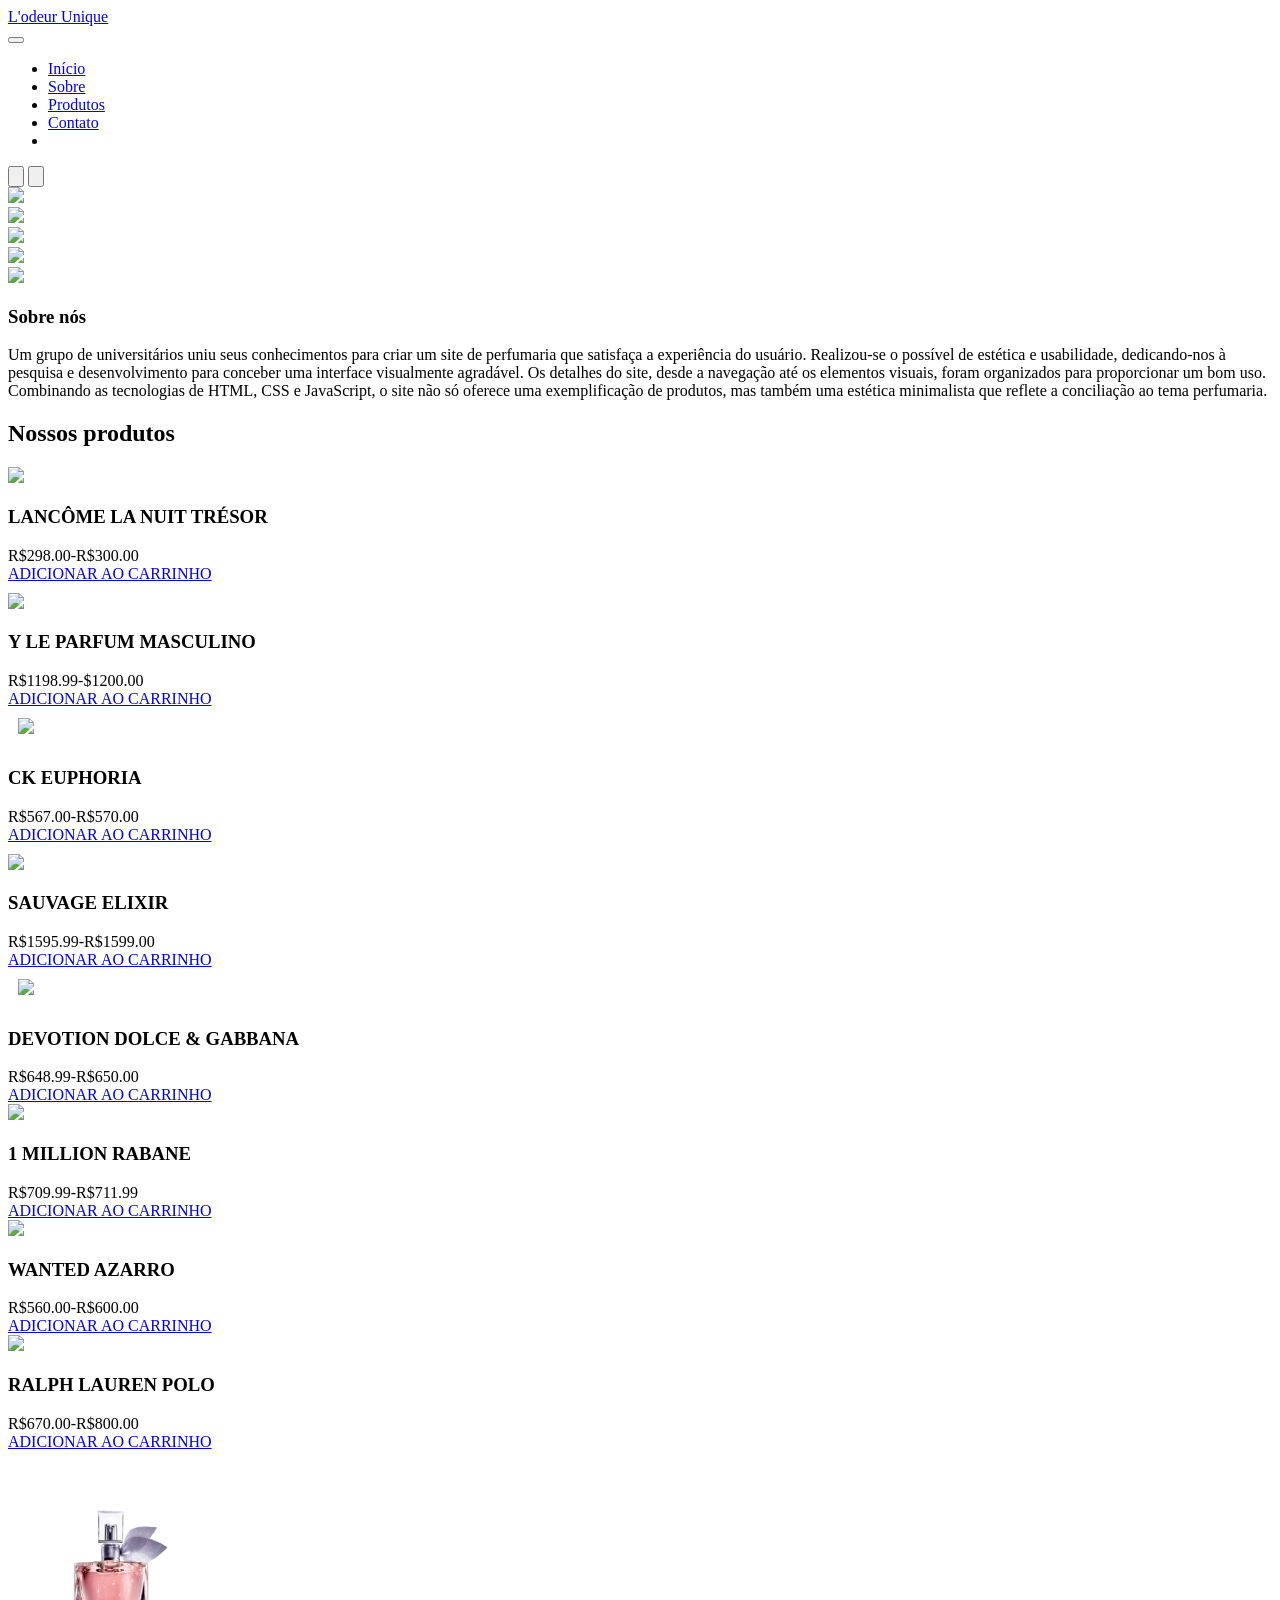
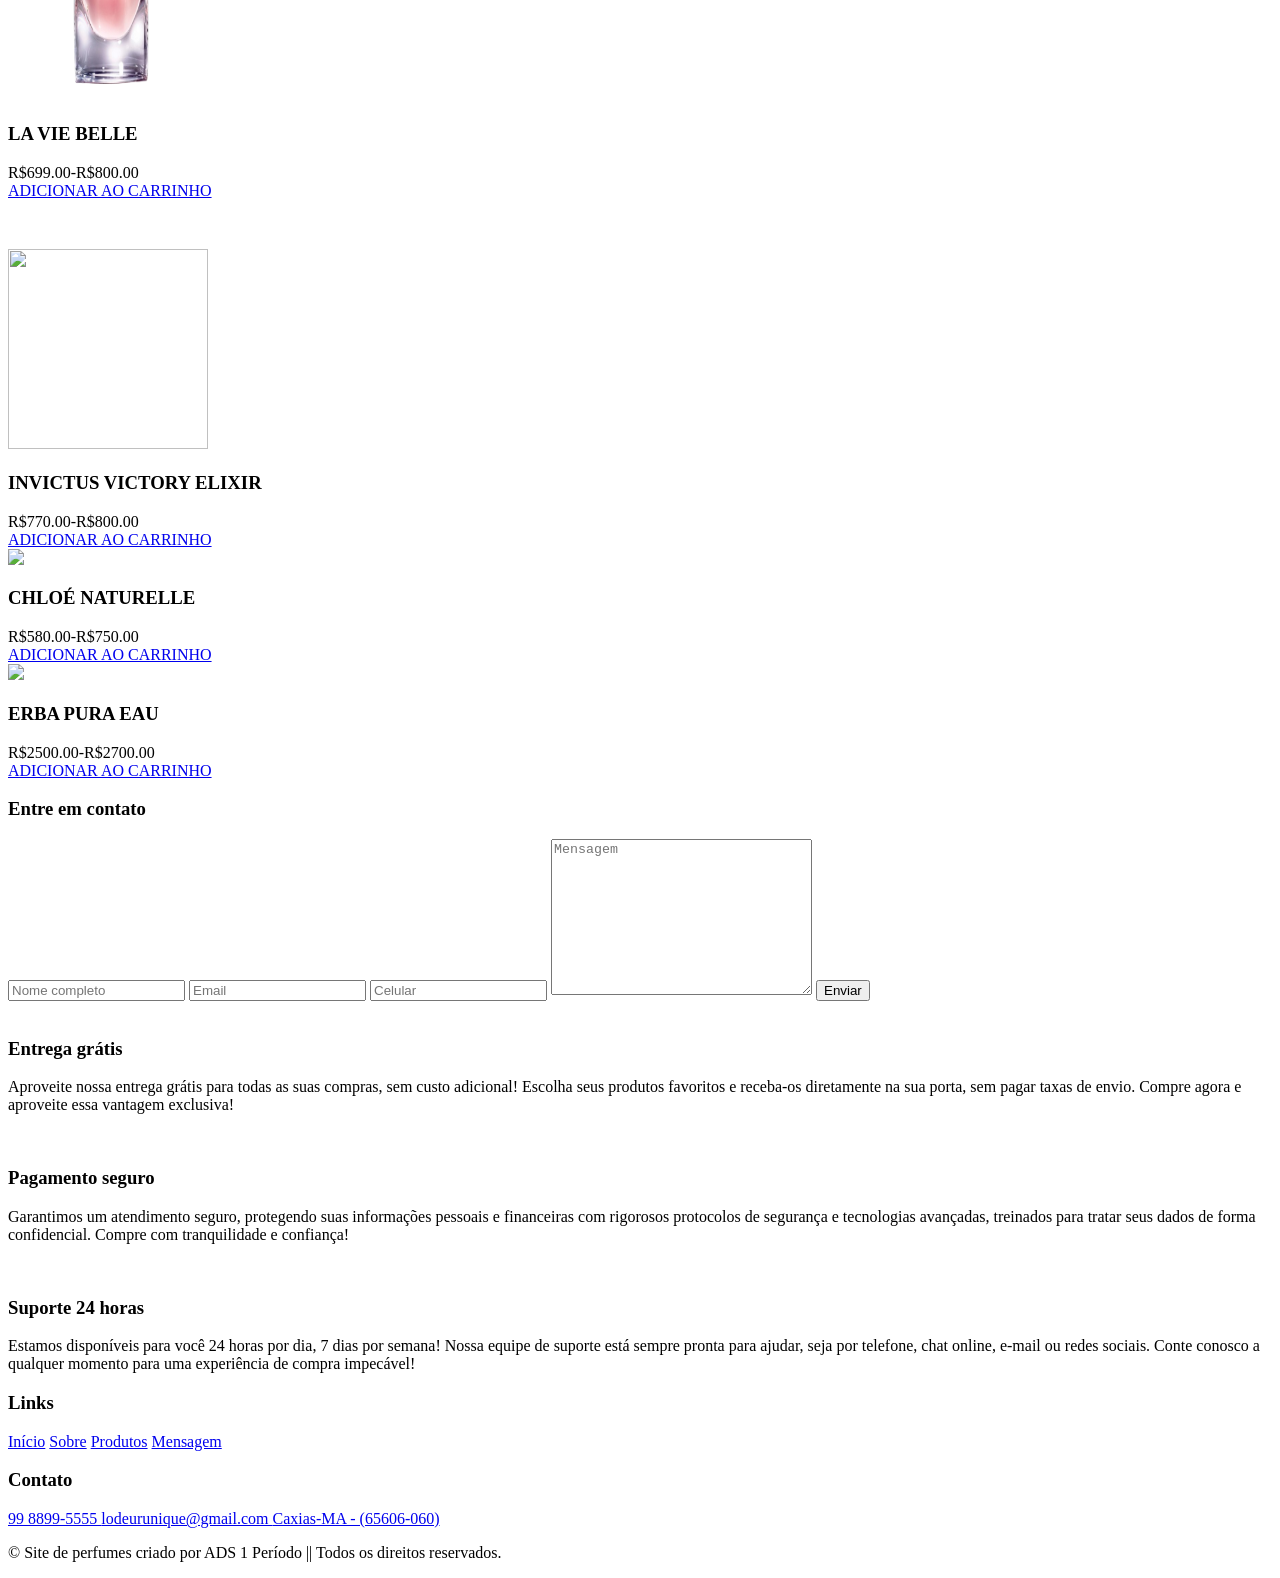
==== index.html @ ee89dd50 "lavie" ====
<!DOCTYPE html>
<html lang="pt-br">

<head>
    <meta charset="UTF-8">
    <meta http-equiv="X-UA-Compatible" content="IE=edge">
    <meta name="viewport" content="width=device-width, initial-scale=1.0">
    <title>L'odeur Unique</title>
    <link rel="stylesheet" href="style.css">

</head>

<body>
    
    <audio autoplay="audio/tema.mp3" loop="audio/tema.mp3" src="audio/tema.mp3"></audio>

    <!-- 'NAVBAR do mobile kk' -->
    <header>
        <div class="navbar-mobile">
            <a id="logo" href="#logo">L'odeur Unique</a>
            <nav id="nav">
                <button id="btn-mobile"><span id="hamburger"></span></button>
                <ul id="menu">
                    <li><a href="#home">Início</a></li>
                    <li><a href="#about">Sobre</a></li>
                    <li><a href="#shop">Produtos</a></li>
                    <li><a href="#message">Contato</a></li>
                    <li><a href="carrinho/carrinho.html">
                            <div class="cart-icon"></div>
                        </a></li>
                </ul>
            </nav>
        </div>
    </header>

    <!-- 'CARROSSEL' -->
    <section class="home" id="home">
        <div class="box-slider">
            <div class="slid-img">
                <img src="style/img/banner1.png" alt="" class="slider on">
                <img src="style/img/banner2.png" alt="" class="slider">
            </div>
            <div class="box-b">
                <button class="b-crsl" id="prev"><img src="produtos/style/icons/arrow-carrossel.png" alt=""></button>
                <button class="b-crsl" id="next"><img src="produtos/style/icons/arrow-carrossel.png" alt=""></button>
            </div>
        </div>
    </section>

    <!-- 'CONTAINER MARCAS' -->
    <section class="marcas">
        <div class="box-container">

            <div href="#" class="box">
                <img src="style/img/1logo-dior.png">
            </div>

            <div href="#" class="box">
                <img src="style/img/2logo-ck.png">
            </div>

            <div href="#" class="box">
                <img src="style/img/3logo-sl.png">
            </div>

            <div href="#" class="box">
                <img src="style/img/4logo-dg.png">
            </div>

            <div href="#" class="box">
                <img src="style/img/5logo-pr.png">
            </div>

        </div>
    </section>

    <!-- 'CONTAINER "SOBRE NÓS"' -->
    <section class="about" id="about">
        <div class="content">
            <div class="box">
                <h3>Sobre nós</h3>
                <p>
                    Um grupo de universitários uniu seus conhecimentos para criar um site de perfumaria que
                    satisfaça a experiência do usuário. Realizou-se o possível de estética e usabilidade,
                    dedicando-nos à pesquisa e desenvolvimento para conceber uma interface visualmente agradável.
                    Os detalhes do site, desde a navegação até os elementos visuais, foram organizados para
                    proporcionar um bom uso. Combinando as tecnologias de HTML, CSS e JavaScript,
                    o site não só oferece uma exemplificação de produtos, mas também uma
                    estética minimalista que reflete a conciliação ao tema perfumaria.
                </p>
            </div>
        </div>
    </section>

    <!-- 'PRODUTOS' -->
    <section class="shop" id="shop">
        <h1 class="heading">Nossos produtos</h1>
        <div class="box-container">

            <div class="box">
                <div class="img">
                    <a href="produtos/1product.html">
                        <img decoding="async" src="style/img/perfume-teste.webp">
                    </a>
                    <div class="icons">
                        <a href="produtos/1product.html" class="view"></a>
                        <a href="#" class="heart"></a>
                        <a href="#" class="share"></a>
                    </div>
                </div>
                <div class="content">
                    <h3>LANCÔME LA NUIT TRÉSOR</h3>
                    <div class="price">R$298.00-<span>R$300.00</span></div>
                    <a href="carrinho/carrinho.html" class="btn">ADICIONAR AO CARRINHO</a>
                </div>
            </div>

            <div class="box">
                <div class="img">
                    <a href="produtos/2product.html"><img decoding="async" src="style/img/Yparfum.png"
                            style="padding-top: 10px;">
                    </a>
                    <div class="icons">
                        <a href="produtos/2product.html" class="view"></a>
                        <a href="#" class="heart"></a>
                        <a href="#" class="share"></a>
                    </div>
                </div>
                <div class="content">
                    <h3> Y LE PARFUM MASCULINO</h3>
                    <div class="price">R$1198.99-<span>$1200.00</span></div>
                    <a href="carrinho/carrinho.html" class="btn">ADICIONAR AO CARRINHO</a>
                </div>
            </div>

            <div class="box">
                <div class="img">
                    <a href="produtos/3product.html"><img decoding="async" src="style/img/ck.png"
                            style="width: 230px; padding: 10px;"></a>

                    <div class="icons">
                        <a href="produtos/3product.html" class="view"></a>
                        <a href="#" class="heart"></a>
                        <a href="#" class="share"></a>
                    </div>
                </div>
                <div class="content">
                    <h3>CK EUPHORIA</h3>
                    <div class="price">R$567.00-<span>R$570.00</span></div>
                    <a href="carrinho/carrinho.html" class="btn">ADICIONAR AO CARRINHO</a>
                </div>
            </div>

            <div class="box">
                <div class="img">
                    <a href="produtos/4product.html"><img decoding="async" src="style/img/sauvage.png"
                            style="padding-top: 10px;">
                    </a>
                    <div class="icons">
                        <a href="produtos/4product.html" class="view"></a>
                        <a href="#" class="heart"></a>
                        <a href="#" class="share"></a>
                    </div>
                </div>
                <div class="content">
                    <h3>SAUVAGE ELIXIR</h3>
                    <div class="price">R$1595.99-<span>R$1599.00</span></div>
                    <a href="carrinho/carrinho.html" class="btn">ADICIONAR AO CARRINHO</a>
                </div>
            </div>

            <div class="box">
                <div class="img">
                    <a href="produtos/5product.html"><img decoding="async" src="style/img/DG.png"
                            style="width: 230px; padding: 10px;">
                    </a>
                    <div class="icons">
                        <a href="produtos/5product.html" class="view"></a>
                        <a href="#" class="heart"></a>
                        <a href="#" class="share"></a>
                    </div>
                </div>
                <div class="content">
                    <h3>DEVOTION DOLCE & GABBANA </h3>
                    <div class="price">R$648.99-<span>R$650.00</span></div>
                    <a href="carrinho/carrinho.html" class="btn">ADICIONAR AO CARRINHO</a>
                </div>
            </div>

            <div class="box">
                <div class="img">
                    <a href="produtos/6product.html"><img decoding="async" src="style/img/mi.png">
                    </a>
                    <div class="icons">
                        <a href="produtos/6product.html" class="view"></a>
                        <a href="#" class="heart"></a>
                        <a href="#" class="share"></a>
                    </div>
                </div>
                <div class="content">
                    <h3> 1 MILLION RABANE</h3>
                    <div class="price">R$709.99-<span>R$711.99</span></div>
                    <a href="carrinho/carrinho.html" class="btn">ADICIONAR AO CARRINHO</a>
                </div>
            </div>

            <div class="box">
                <div class="img">
                    <a href="produtos/7product.html"><img decoding="async" src="produtos/style/img/Azarro1.png">
                    </a>
                    <div class="icons">
                        <a href="produtos/7product.html" class="view"></a>
                        <a href="#" class="heart"></a>
                        <a href="#" class="share"></a>
                    </div>
                </div>
                <div class="content">
                    <h3> WANTED AZARRO</h3>
                    <div class="price">R$560.00-<span>R$600.00</span></div>
                    <a href="carrinho/carrinho.html" class="btn">ADICIONAR AO CARRINHO</a>
                </div>
            </div>

            <div class="box">
                <div class="img">
                    <a href="produtos/8product.html"><img decoding="async" src="produtos/style/img/polo1.png">
                    </a>
                    <div class="icons">
                        <a href="produtos/8product.html" class="view"></a>
                        <a href="#" class="heart"></a>
                        <a href="#" class="share"></a>
                    </div>
                </div>
                <div class="content">
                    <h3> RALPH LAUREN POLO</h3>
                    <div class="price">R$670.00-<span>R$800.00</span></div>
                    <a href="carrinho/carrinho.html" class="btn">ADICIONAR AO CARRINHO</a>
                </div>
            </div>

            <div class="box">
                <div class="img">
                    <a href="produtos/9product.html"><img decoding="async" src="style/img/belle.png"
                            style="width: 210px; height: 210px; margin-top: 40px;">
                    </a>
                    <div class="icons">
                        <a href="produtos/9product.html" class="view"></a>
                        <a href="#" class="heart"></a>
                        <a href="#" class="share"></a>
                    </div>
                </div>
                <div class="content">
                    <h3> LA VIE BELLE</h3>
                    <div class="price">R$699.00-<span>R$800.00</span></div>
                    <a href="carrinho/carrinho.html" class="btn">ADICIONAR AO CARRINHO</a>
                </div>
            </div>

            <div class="box">
                <div class="img">
                    <a href="produtos/10product.html"><img decoding="async" src="produtos/style/img/VICTORY1 (1).png"
                            style="width: 200px; height: 200px; margin-top: 49px;">
                    </a>
                    <div class="icons">
                        <a href="produtos/10product.html" class="view"></a>
                        <a href="#" class="heart"></a>
                        <a href="#" class="share"></a>
                    </div>
                </div>
                <div class="content">
                    <h3> INVICTUS VICTORY ELIXIR</h3>
                    <div class="price">R$770.00-<span>R$800.00</span></div>
                    <a href="carrinho/carrinho.html" class="btn">ADICIONAR AO CARRINHO</a>
                </div>
            </div>

            <div class="box">
                <div class="img">
                    <a href="produtos/11product.html"><img decoding="async" src="produtos/style/img/chloé1 (1).png">
                    </a>
                    <div class="icons">
                        <a href="produtos/11product.html" class="view"></a>
                        <a href="#" class="heart"></a>
                        <a href="#" class="share"></a>
                    </div>
                </div>
                <div class="content">
                    <h3>CHLOÉ NATURELLE</h3>
                    <div class="price">R$580.00-<span>R$750.00</span></div>
                    <a href="carrinho/carrinho.html" class="btn">ADICIONAR AO CARRINHO</a>
                </div>
            </div>
            <div class="box">
                <div class="img">
                    <a href="produtos/12product.html"><img decoding="async" src="produtos/style/img/erba1 (1).png">
                    </a>
                    <div class="icons">
                        <a href="produtos/12product.html" class="view"></a>
                        <a href="#" class="heart"></a>
                        <a href="#" class="share"></a>
                    </div>
                </div>
                <div class="content">
                    <h3>ERBA PURA EAU</h3>
                    <div class="price">R$2500.00-<span>R$2700.00</span></div>
                    <a href="carrinho/carrinho.html" class="btn">ADICIONAR AO CARRINHO</a>
                </div>
            </div>

        </div>
    </section>

    <!-- 'CONTAINER "CONTATO"' -->
    <section class="message" id="message">
        <form>
            <h3>Entre em contato</h3>
            <input type="text" placeholder="Nome completo" class="box">
            <input type="email" placeholder="Email" class="box">
            <input type="number" placeholder="Celular" class="box">
            <textarea placeholder="Mensagem" class="box" cols="30" rows="10"></textarea>
            <input type="submit" value="Enviar" class="btn">
        </form>
    </section>

    <!-- 'SERVIÇOS' -->
    <section class="services">

        <div class="box">
            <img decoding="async" src="style/img/icon-1.png" alt="">
            <h3>Entrega grátis</h3>
            <p>Aproveite nossa entrega grátis para todas as suas compras, sem custo adicional! Escolha seus produtos favoritos e receba-os diretamente na sua porta, sem pagar taxas de envio. Compre agora e aproveite essa vantagem exclusiva!</p>
        </div>

        <div class="box">
            <img decoding="async" src="style/img/icon-2.png" alt="">
            <h3>Pagamento seguro</h3>
            <p>Garantimos um atendimento seguro, protegendo suas informações pessoais e financeiras com rigorosos protocolos de segurança e tecnologias avançadas, treinados para tratar seus dados de forma confidencial. Compre com tranquilidade e confiança!</p>
        </div>

        <div class="box">
            <img decoding="async" src="style/img/icon-3.png" alt="">
            <h3>Suporte 24 horas</h3>
            <p>Estamos disponíveis para você 24 horas por dia, 7 dias por semana! Nossa equipe de suporte está sempre pronta para ajudar, seja por telefone, chat online, e-mail ou redes sociais. Conte conosco a qualquer momento para uma experiência de compra impecável!</p>
        </div>

    </section>

    <!-- 'FOOTER' -->
    <section class="footer">
        <div class="box-container">
            <div class="box">
                <h3>Links</h3>
                <a class="link" href="#home"> Início</a>
                <a class="link" href="#about"> Sobre</a>
                <a class="link" href="#shop"> Produtos</a>
                <a class="link" href="#message"> Mensagem</a>
            </div>

            <div class="box">
                <h3>Contato</h3>
                <a class="link" href="#"> 99 8899-5555 </a>
                <a class="link" href="#"> lodeurunique@gmail.com </a>
                <a class="link" href="#"> Caxias-MA - (65606-060) </a>
            </div>

            <div class="credit">
                <p>© Site de perfumes criado por <span>ADS 1 Período</span> || Todos os direitos reservados. </p>
            </div>
    </section>

</body>
<script src="main.js"></script>
<script src="menumobile.js"></script>

</html>
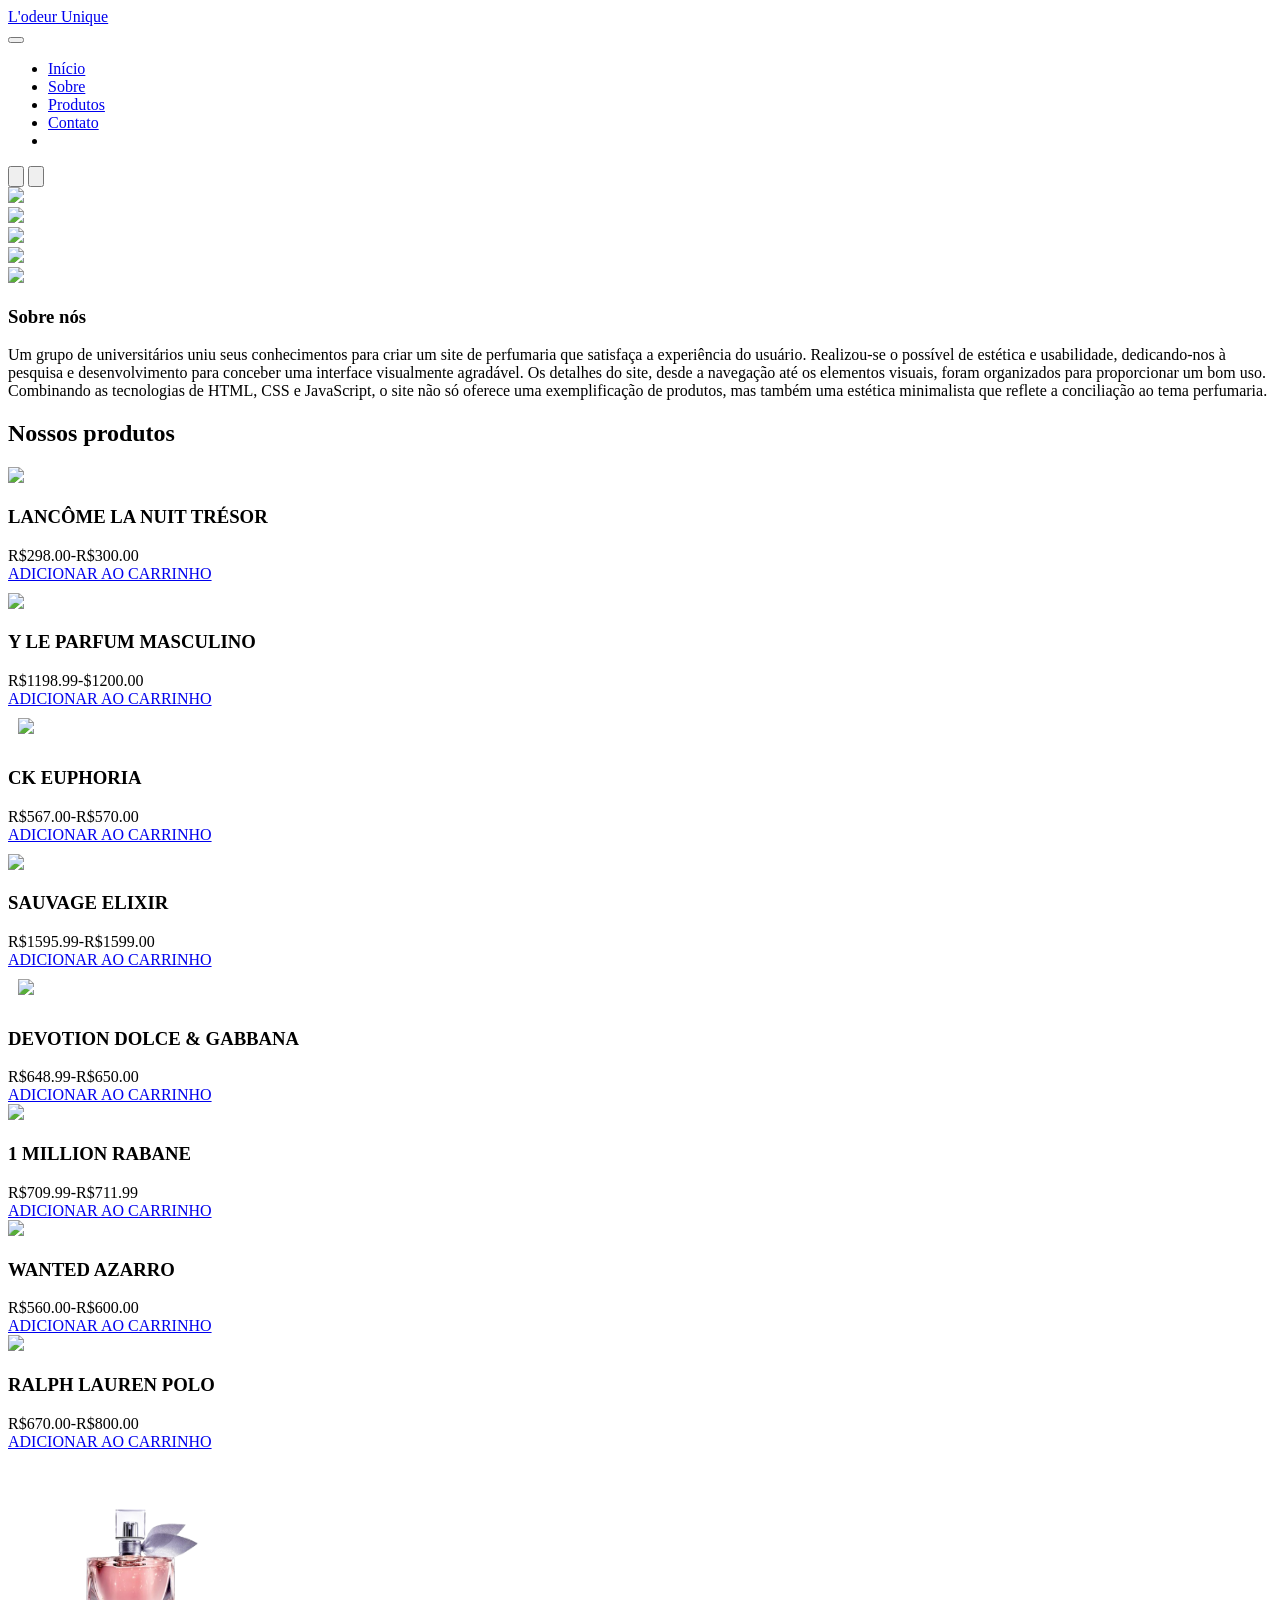
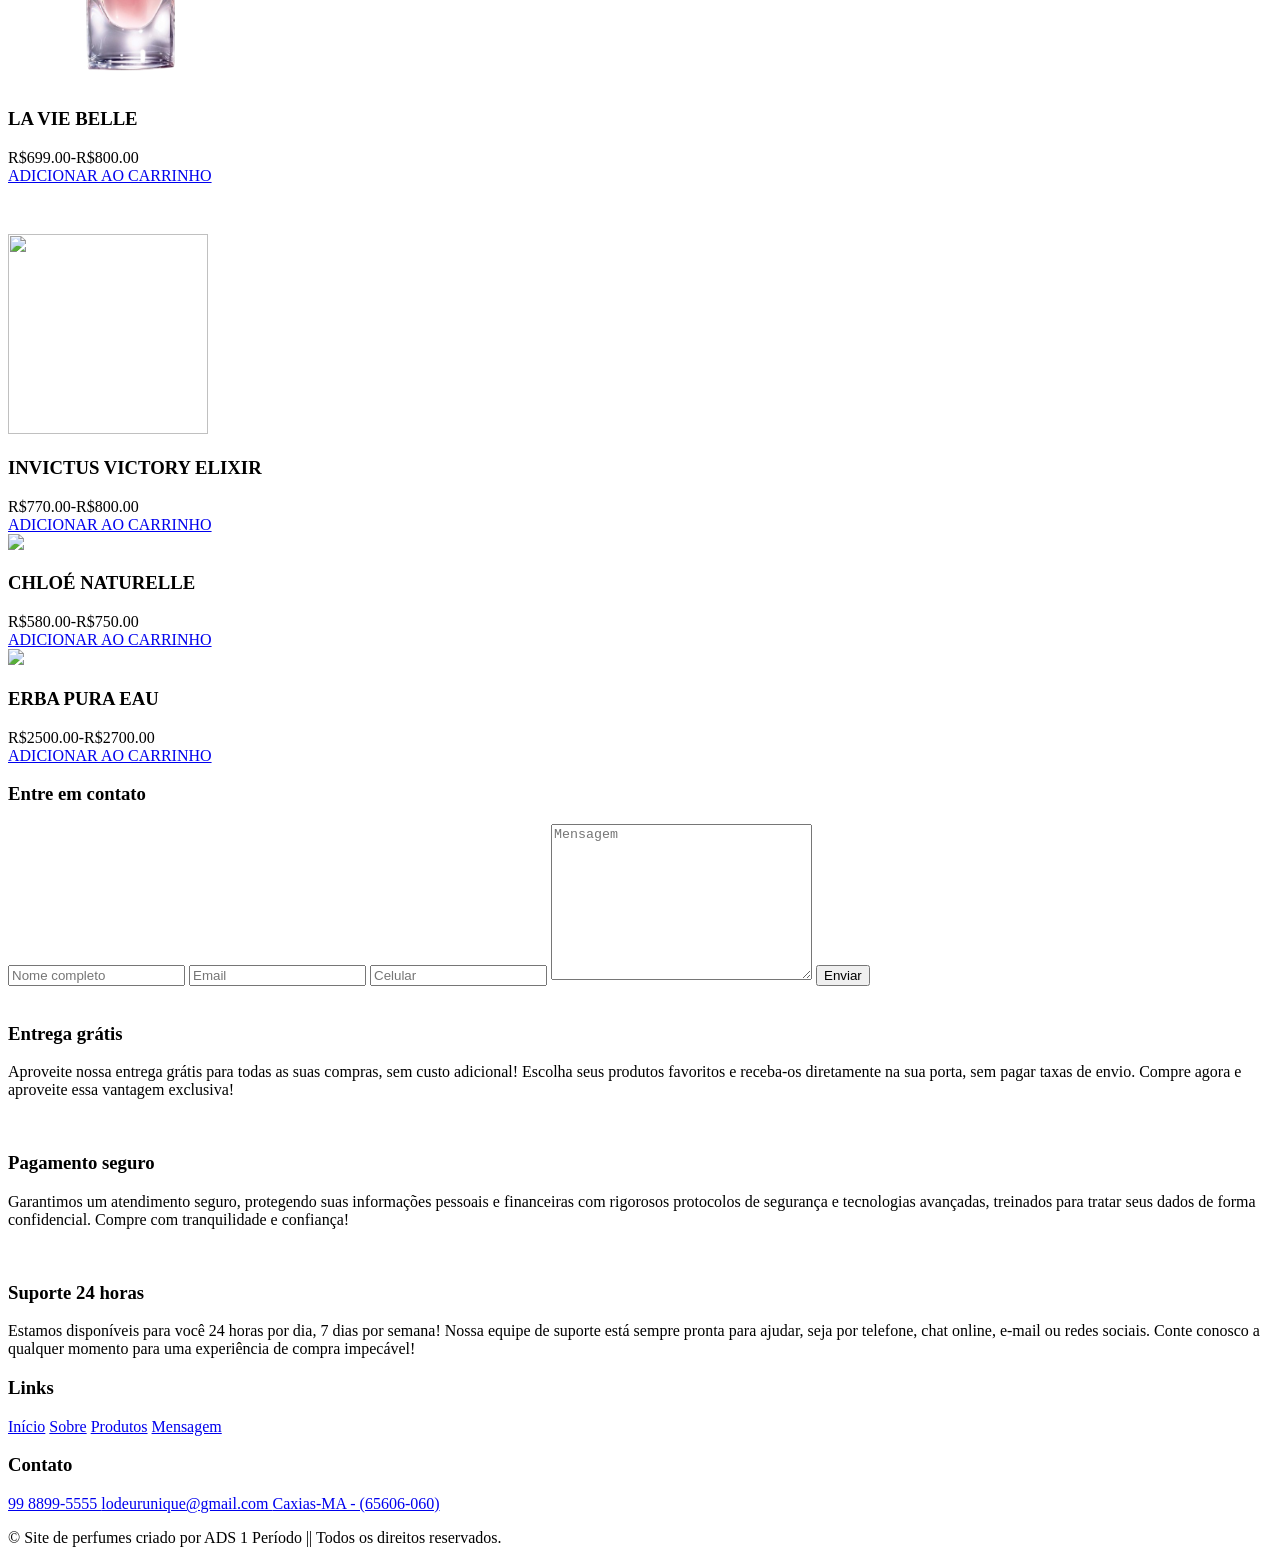
==== commit 119cb489: "......" ====
--- a/index.html
+++ b/index.html
@@ -241,7 +241,7 @@
             <div class="box">
                 <div class="img">
                     <a href="produtos/9product.html"><img decoding="async" src="style/img/belle.png"
-                            style="width: 210px; height: 210px; margin-top: 40px;">
+                            style="width: 250px; height: 195px; margin-top: 40px;">
                     </a>
                     <div class="icons">
                         <a href="produtos/9product.html" class="view"></a>
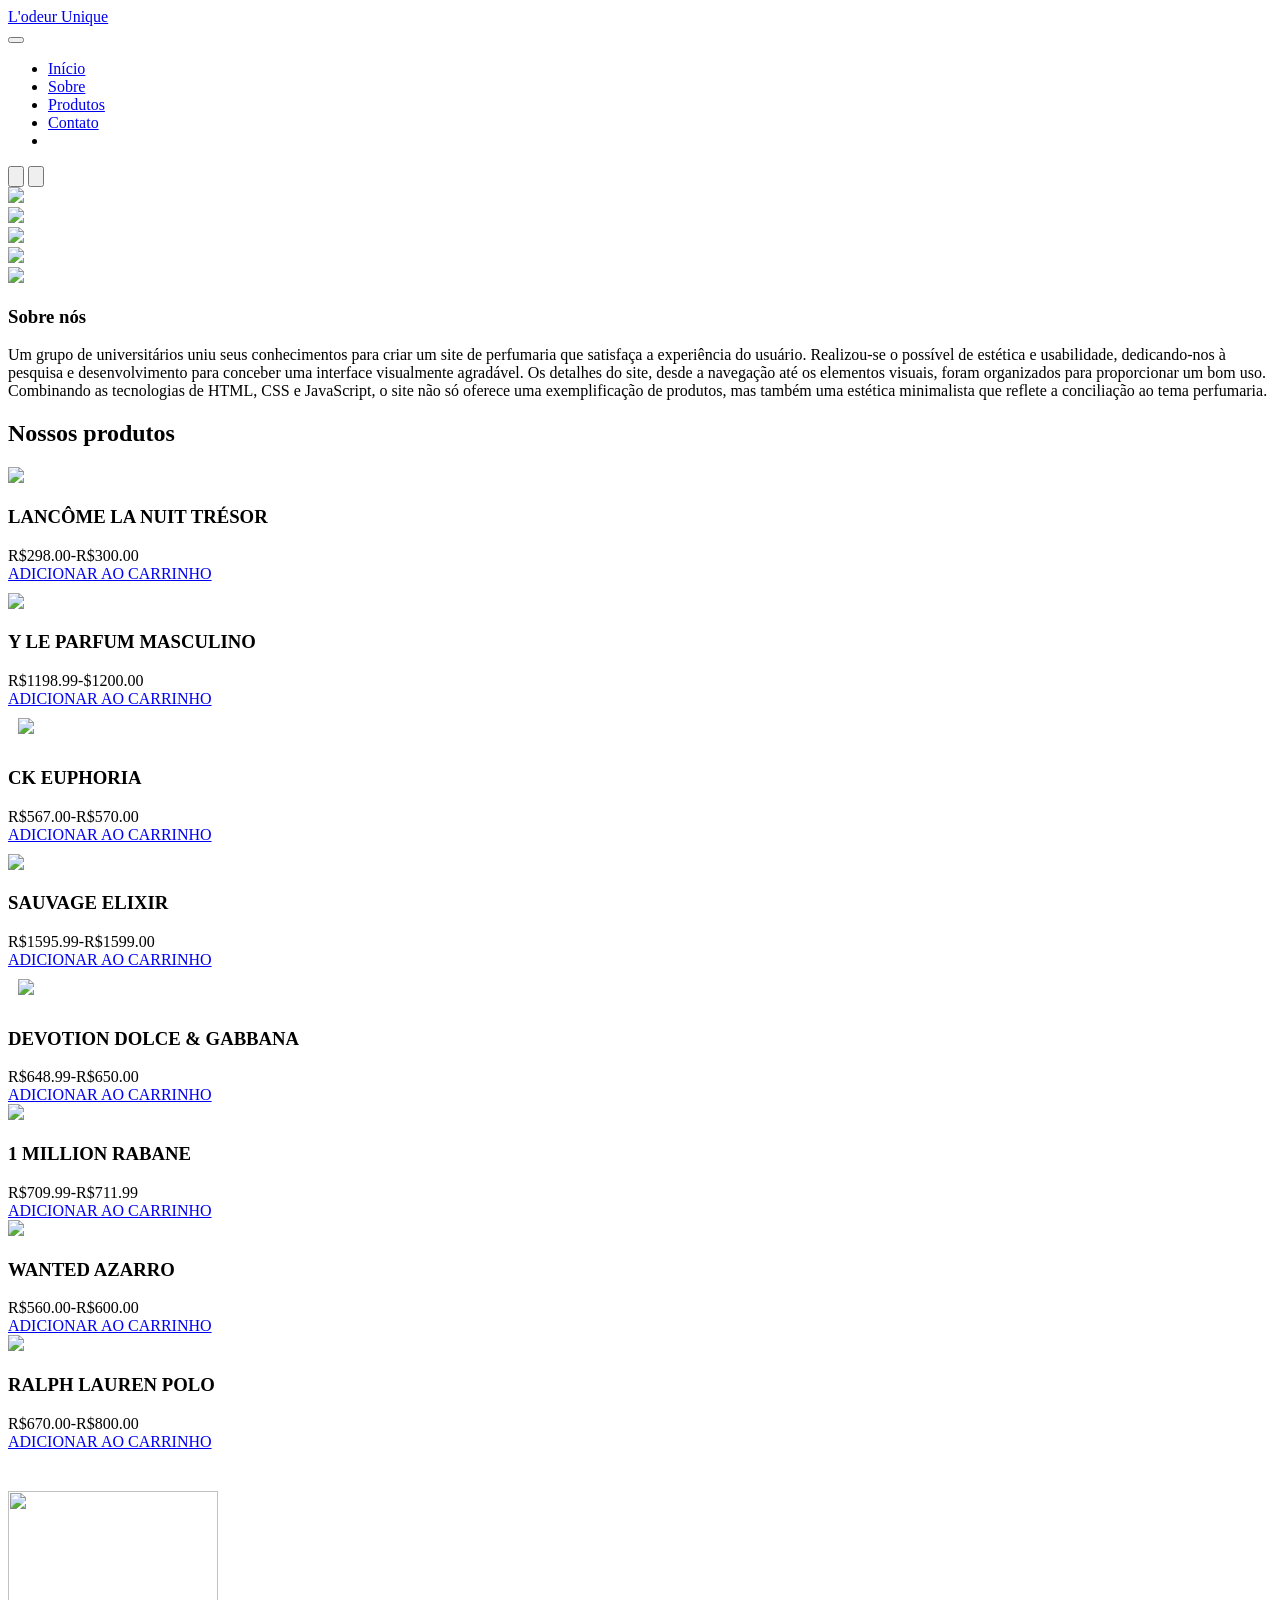
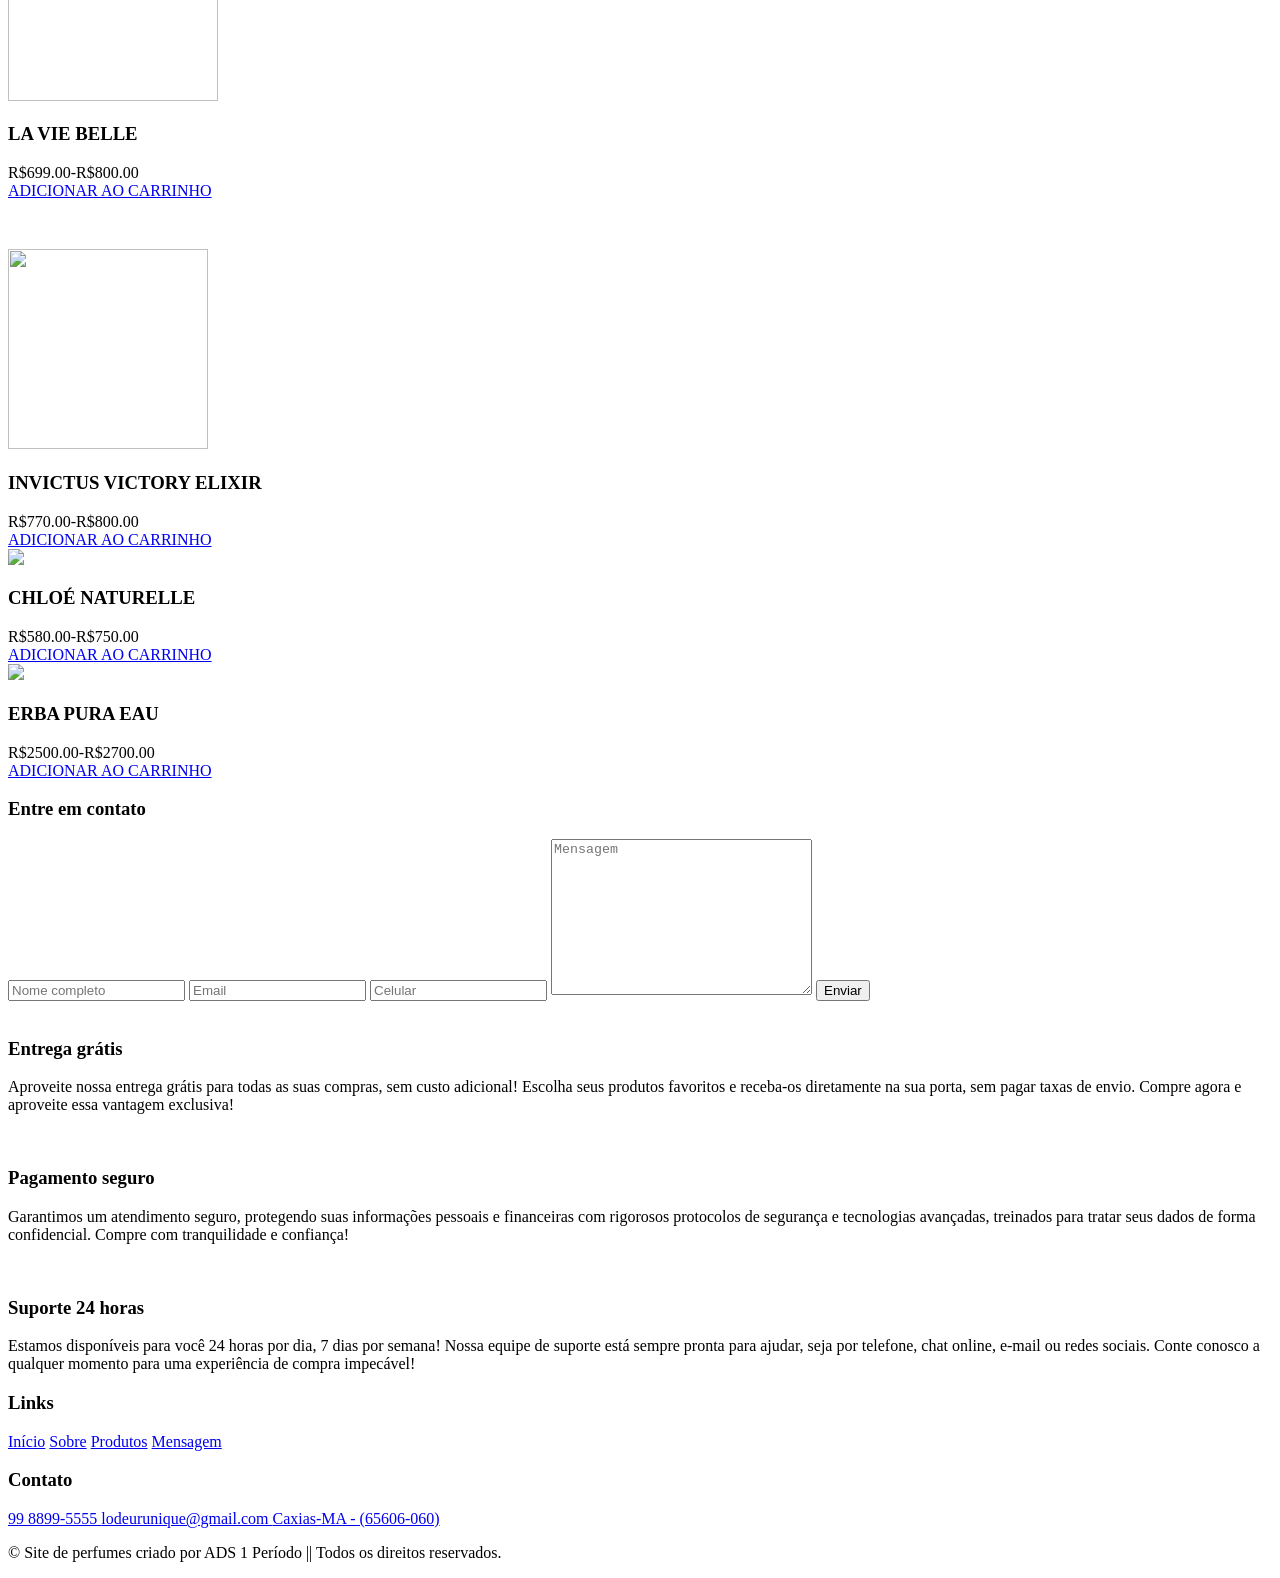
==== commit 266d295d: "audio(teste)" ====
--- a/index.html
+++ b/index.html
@@ -240,8 +240,8 @@
 
             <div class="box">
                 <div class="img">
-                    <a href="produtos/9product.html"><img decoding="async" src="style/img/belle.png"
-                            style="width: 250px; height: 195px; margin-top: 40px;">
+                    <a href="produtos/9product.html"><img decoding="async" src="produtos/style/img/_belle1 (1).png"
+                            style="width: 210px; height: 210px; margin-top: 40px;">
                     </a>
                     <div class="icons">
                         <a href="produtos/9product.html" class="view"></a>
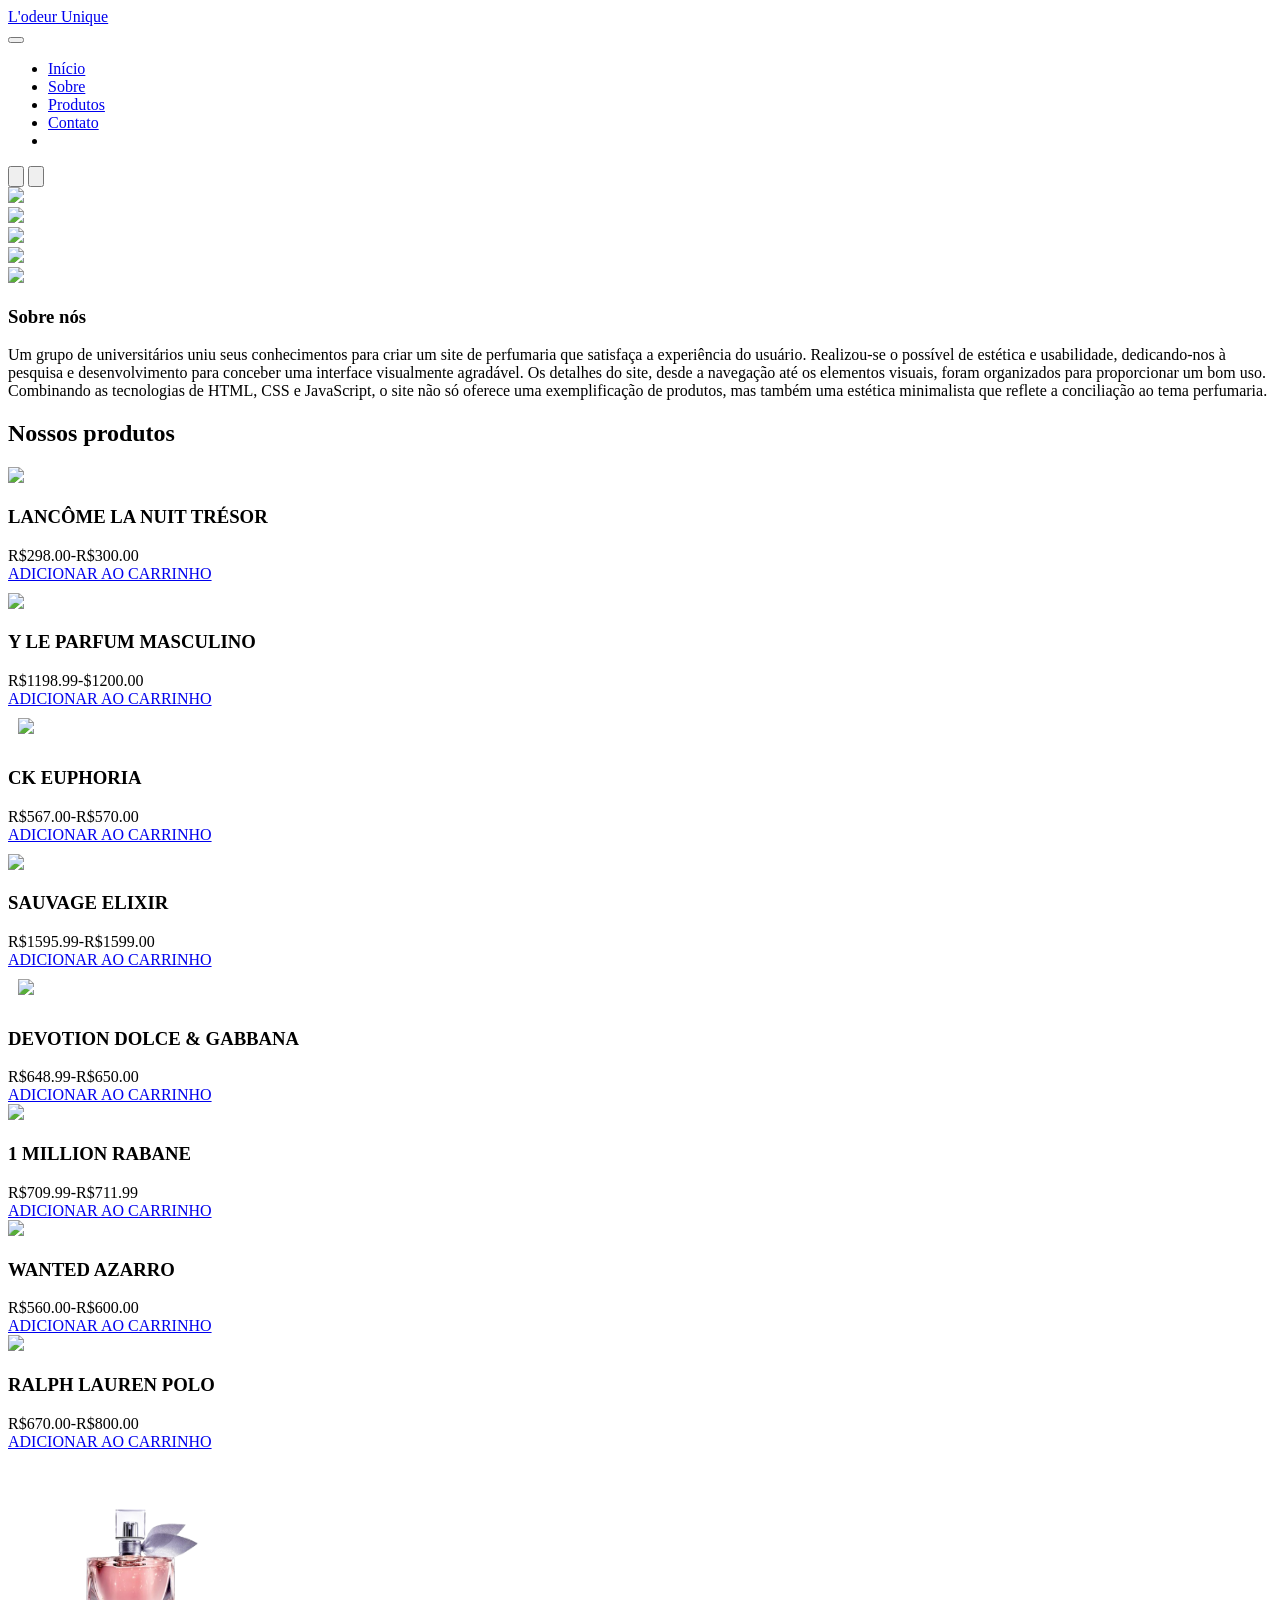
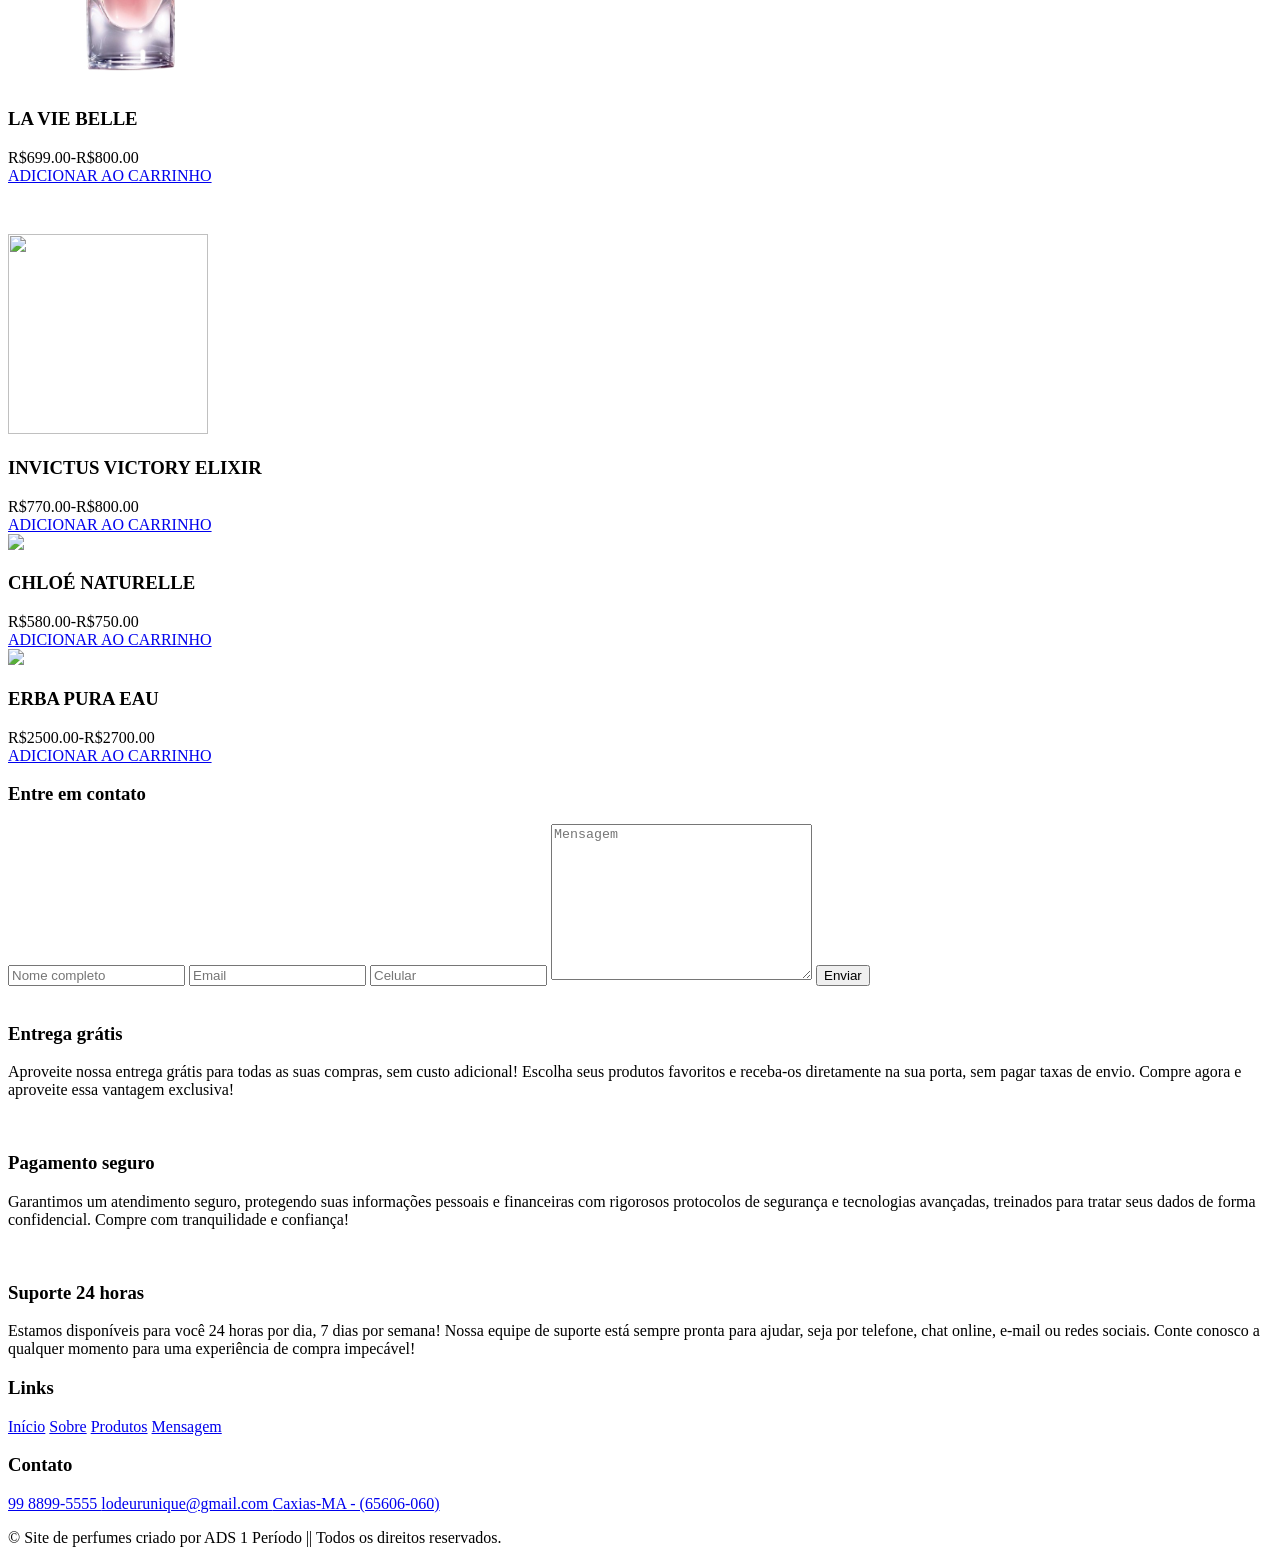
==== commit dd54a369: "Audios(concluido)" ====
--- a/index.html
+++ b/index.html
@@ -11,9 +11,10 @@
 </head>
 
 <body>
-    
-    <audio autoplay="audio/tema.mp3" loop="audio/tema.mp3" src="audio/tema.mp3"></audio>
-
+       <!-- DEU CERTO BOTAR O AUDIOOOOOOOOOOOOO-->
+       <audio autoplay loop>
+        <source src="audio/tema.mp3"> 
+    </audio>
     <!-- 'NAVBAR do mobile kk' -->
     <header>
         <div class="navbar-mobile">
@@ -240,8 +241,8 @@
 
             <div class="box">
                 <div class="img">
-                    <a href="produtos/9product.html"><img decoding="async" src="produtos/style/img/_belle1 (1).png"
-                            style="width: 210px; height: 210px; margin-top: 40px;">
+                    <a href="produtos/9product.html"><img decoding="async" src="style/img/belle.png"
+                            style="width: 250px; height: 195px; margin-top: 40px;">
                     </a>
                     <div class="icons">
                         <a href="produtos/9product.html" class="view"></a>
